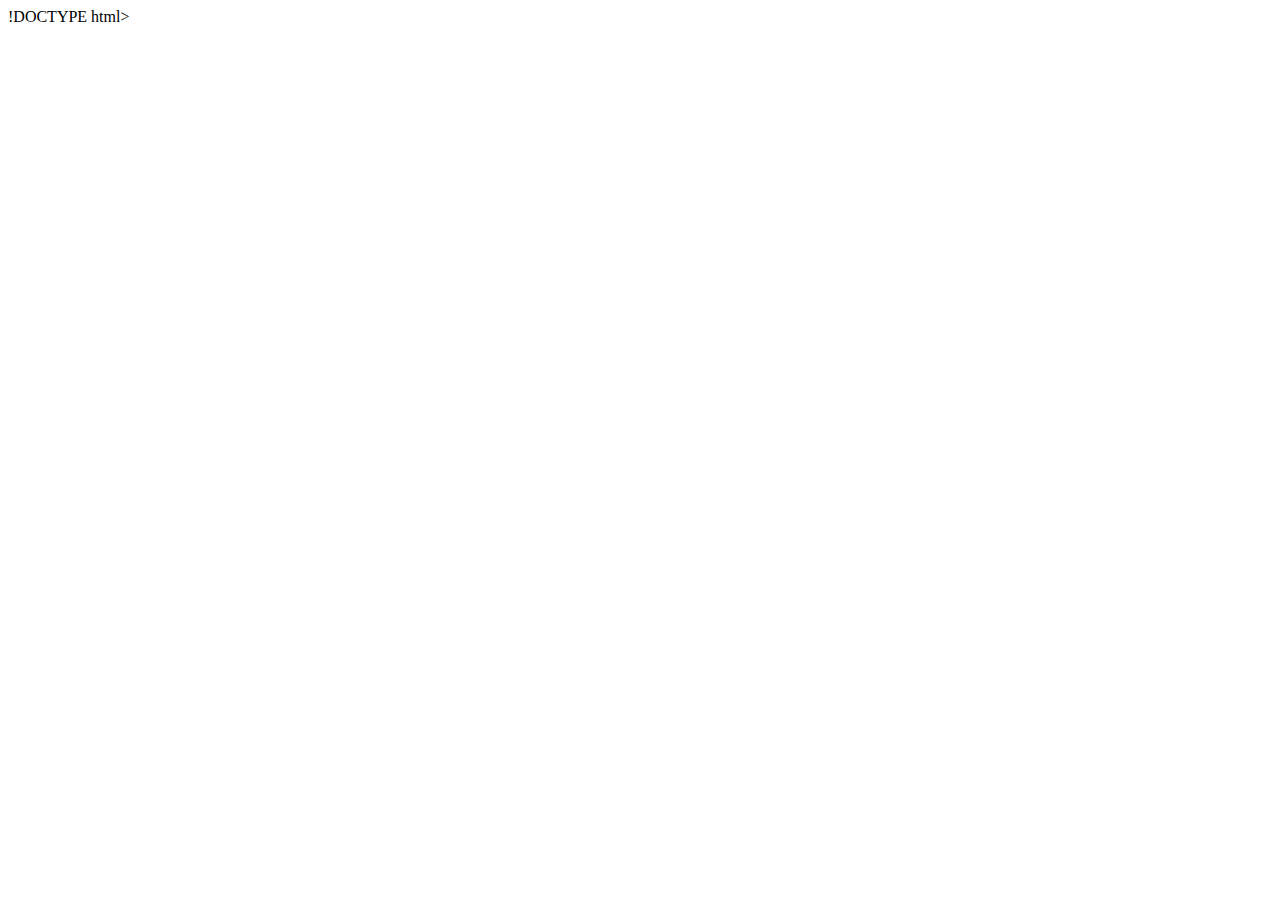
==== my-blog/blog.html @ e62784a2 "initial" ====
!DOCTYPE html>
<html lang="en">
<head>
    <meta charset="UTF-8" />
    <meta name="viewport" content="width=device-width, initial-scale=1.0" />
    <link rel="stylesheet" href=""assets/css/blog.css">
    <title>Blog Posts</title>
</head>
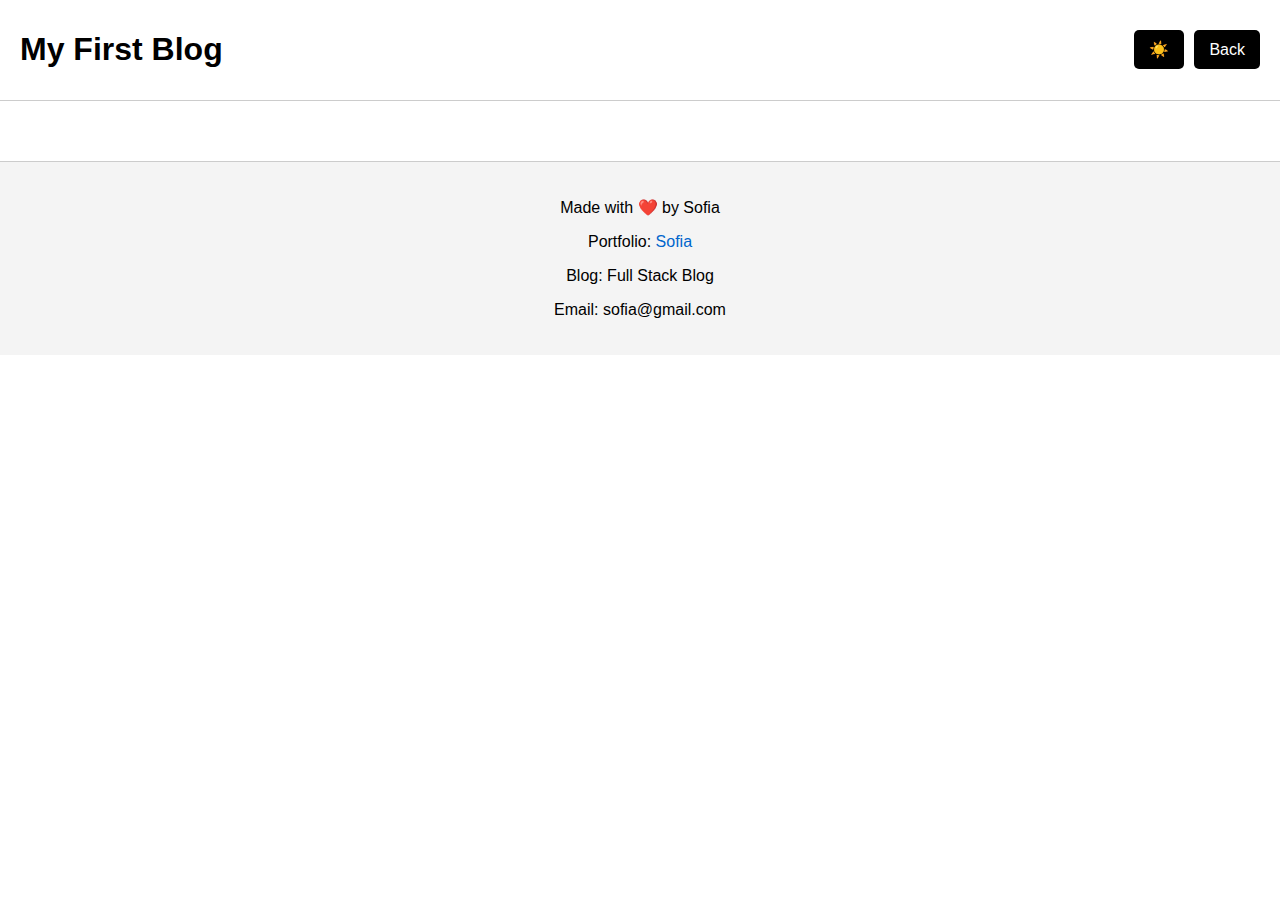
==== commit c8b6e885: "Final changes to the files" ====
--- a/my-blog/blog.html
+++ b/my-blog/blog.html
@@ -1,11 +1,37 @@
-!DOCTYPE html>
+<!DOCTYPE html>
 <html lang="en">
 <head>
-    <meta charset="UTF-8" />
-    <meta name="viewport" content="width=device-width, initial-scale=1.0" />
-    <link rel="stylesheet" href=""assets/css/blog.css">
+    <meta charset="UTF-8">
+    <meta name="viewport" content="width=device-width, initial-scale=1.0">
     <title>Blog Posts</title>
-</head>
+    <link rel="stylesheet" href="assets/css/styles.css">
+    <link rel="stylesheet" href="assets/css/blog.css">
 
 
+</head>
+<body>
+    <header>
+        <h1>My First Blog</h1>
+        <div class="header-buttons">
+            <button id="sun_button" type="button" aria-label="Toggle Light/Dark Mode">☀️</button>
+            <button id="backButton" aria-label="Go Back">Back</button>
+        </div>
+    </header>
 
+    <main>
+        <div id="posts"></div>
+    </main>
+
+    <footer>
+        <p class="footer-center">Made with ❤️ by Sofia</p>
+        <div class="footer-left">
+            <p>Portfolio: <a href="https://github.com/sofia19999" target="_blank" rel="noopener noreferrer">Sofia</a></p>
+            <p>Blog: Full Stack Blog</p>
+            <p>Email: sofia@gmail.com</p>
+        </div>
+    </footer>
+
+    <script src="assets/js/blog.js"></script>
+   
+</body>
+</html>--- a/my-blog/assets/css/styles.css
+++ b/my-blog/assets/css/styles.css
@@ -0,0 +1,109 @@
+/* General body and html styles */
+body, html {
+    margin: 0;
+    padding: 0;
+    height: 100%;
+    font-family: 'Arial', sans-serif;
+}
+
+/* Container styles */
+.container { 
+    display: flex;
+    justify-content: space-around;
+    align-items: center;
+    height: 100vh; /* Full viewport height */
+    padding: 20px; /* Added padding for smaller screens */
+    box-sizing: border-box; /* Include padding in the width and height */
+}
+
+/* Blog title styles */
+.blog-title {
+    width: 40%; /* Adjust to 40% of the container */
+    max-width: 300px; /* Limit maximum width for smaller screens */
+    height: 300px;
+    background: #ffa500;
+    border-radius: 50%; /* Makes the container circular */
+    display: flex;
+    justify-content: center;
+    align-items: center;
+    color: white;
+    font-size: 14px;
+    text-align: center;
+}
+
+/* Form container styles */
+.form-container {
+    width: 110%; /* Adjust to 40% of the container */
+    max-width: 800px; /* Limit maximum width for smaller screens */
+    border: 1px solid #ccc;
+    padding: 20px;
+    box-shadow: 2px 2px 10px rgba(0, 0, 0, 0.1);
+    background-color: #fff; /* Ensure background is white */
+    border-radius: 10px; /* Add some rounding to the container */
+}
+
+/* Form and input styles */
+form {
+    display: flex;
+    flex-direction: column;
+}
+
+input[type="text"], textarea {
+    padding: 8px;
+    margin: 10px 0;
+    border: 1px solid #ccc;
+    border-radius: 5px;
+    box-sizing: border-box; /* Ensure padding is included in width */
+    width: 100%; /* Full width of the form container */
+}
+
+/* Button styles */
+button {
+    background-color: black;
+    color: white;
+    padding: 10px 15px;
+    border: none;
+    border-radius: 5px; /* Rounded corners */
+    cursor: pointer;
+    transition: background-color 0.3s ease, color 0.3s ease; /* Smooth hover transition */
+    width: 100%; /* Full width of the form container */
+}
+
+button:hover {
+    background-color: #333;
+}
+
+/* Dark mode styles */
+.dark-mode {
+    background-color: black;
+    color: white;
+}
+
+/* Header button styles */
+header button {
+    padding: 10px 15px;
+    border: none;
+    border-radius: 5px;
+    cursor: pointer;
+    font-size: 1em;
+}
+
+/* Responsive design */
+@media (max-width: 768px) {
+    .container {
+        flex-direction: column; /* Stack elements vertically on smaller screens */
+        justify-content: center; /* Center align vertically */
+    }
+
+    .blog-title, .form-container {
+        width: 80%; /* Increase width to take more space on smaller screens */
+        max-width: none; /* Remove the max-width restriction */
+        margin-bottom: 20px; /* Add space between stacked elements */
+    }
+
+    .blog-title {
+        height: auto; /* Auto height to maintain aspect ratio */
+        padding: 20px; /* Add padding to the title container */
+        font-size: 20px; /* Slightly smaller font size */
+    }
+}--- a/my-blog/assets/css/blog.css
+++ b/my-blog/assets/css/blog.css
@@ -0,0 +1,96 @@
+
+body {
+    font-family: Arial, sans-serif;
+    margin: 0;
+    padding: 0;
+    transition: background-color 0.3s, color 0.3s;
+}
+
+
+header {
+    display: flex;
+    justify-content: space-between;
+    align-items: center;
+    padding: 10px 20px;
+    border-bottom: 1px solid #ccc;
+}
+
+
+.dark-mode header {
+    background-color: #333;
+    border-bottom: 1px solid #555;
+}
+
+.dark-mode header h1 {
+    color: white;
+}
+
+
+.header-buttons {
+    display: flex;
+    gap: 10px;
+}
+
+header button {
+    padding: 10px 15px;
+    border: none;
+    border-radius: 5px;
+    cursor: pointer;
+    font-size: 1em;
+}
+
+.dark-mode header button {
+    background-color: white;
+    color: black;
+}
+
+
+#posts {
+    padding: 20px;
+}
+
+.dark-mode #posts {
+    background-color: #444;
+}
+
+
+.post {
+    background-color: #fff;
+    border: 1px solid #ddd;
+    padding: 15px;
+    border-radius: 5px;
+    box-shadow: 0 4px 8px rgba(0, 0, 0, 0.1);
+    margin-bottom: 20px;
+}
+
+.dark-mode .post {
+    background-color: #555;
+    border: 1px solid #777;
+    color: white;
+}
+
+footer {
+    text-align: center;
+    padding: 20px;
+    background-color: #f4f4f4;
+    border-top: 1px solid #ccc;
+    margin-top: 20px;
+}
+
+.dark-mode footer {
+    background-color: #1f1f1f;
+    border-top: 1px solid #333;
+}
+
+footer a {
+    color: #0066cc;
+    text-decoration: none;
+}
+
+footer a:hover {
+    text-decoration: underline;
+}
+
+.dark-mode footer a {
+    color: #ffeb3b;
+}